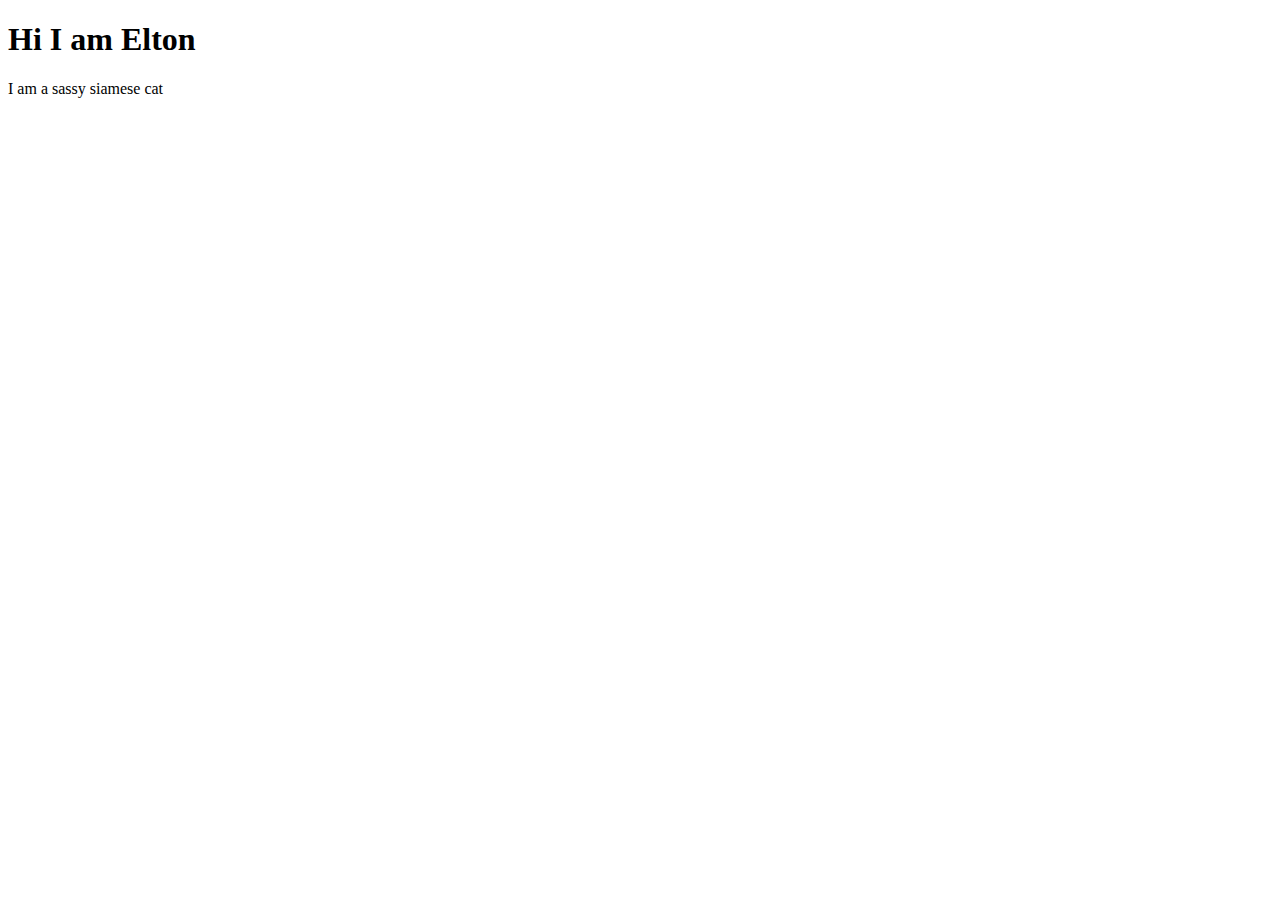
==== index.html @ 30935b5f "edit index.html" ====
<!DOCTYPE html>
<html lang="en">
  <head>
    <meta charset="UTF-8" />
    <meta name="viewport" content="width=device-width, initial-scale=1.0" />
    <title>Elton's Portfolio</title>
  </head>
  <body>
    <h1>Hi I am Elton</h1>
    <p>I am a sassy siamese cat</p>
  </body>
</html>
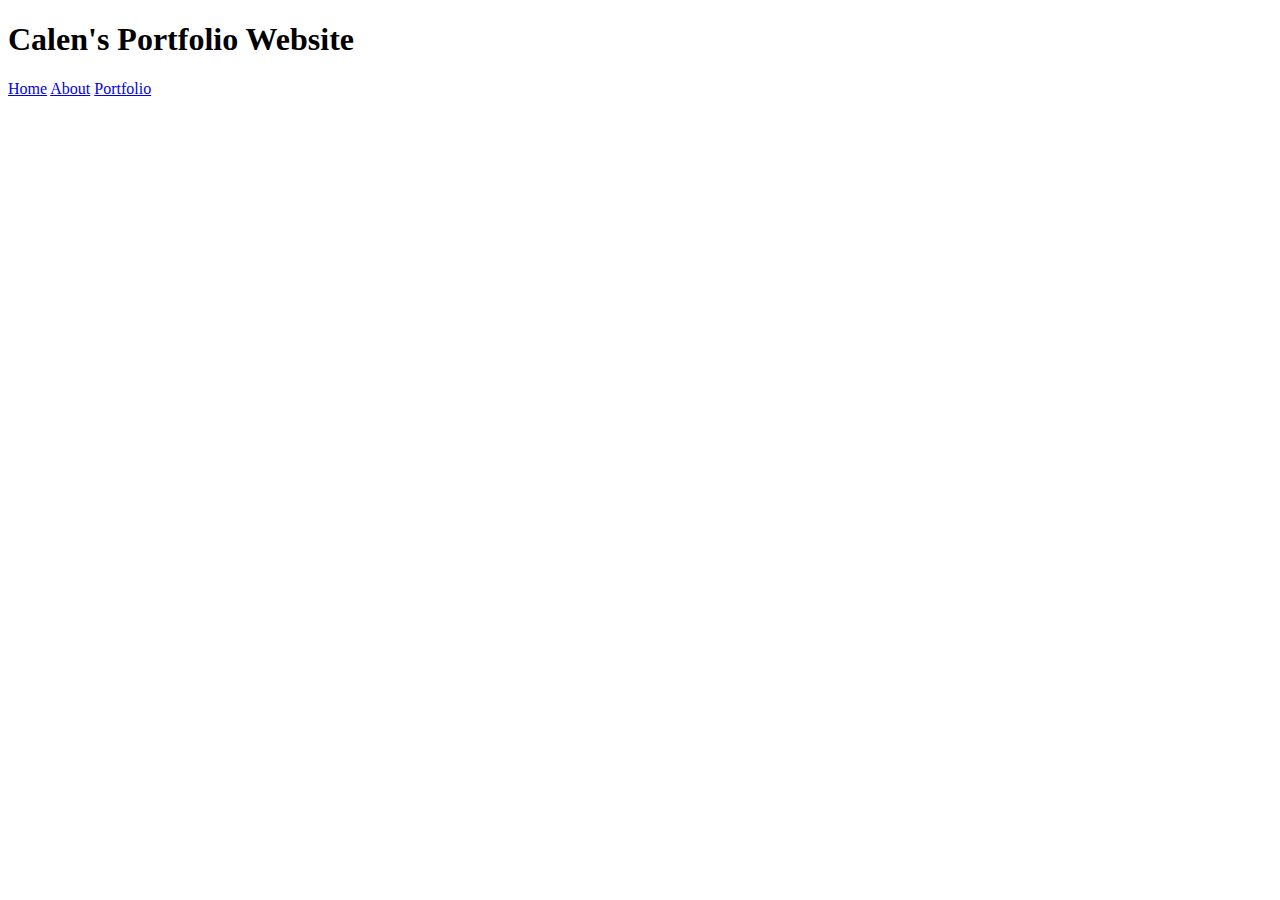
==== commit a4bbbc07: "second commit" ====
--- a/index.html
+++ b/index.html
@@ -3,10 +3,15 @@
   <head>
     <meta charset="UTF-8" />
     <meta name="viewport" content="width=device-width, initial-scale=1.0" />
-    <title>Elton's Portfolio</title>
+    <title>Calen's Portfolio</title>
   </head>
   <body>
-    <h1>Hi I am Elton</h1>
-    <p>I am a sassy siamese cat</p>
+    <h1>Calen's Portfolio Website</h1>
+    <nav>
+      <a href="index.html">Home</a>
+      <a href="about.html">About</a>
+      <a href="portfolio.html">Portfolio</a>
+    </nav>
+    <h2></h2>
   </body>
 </html>
